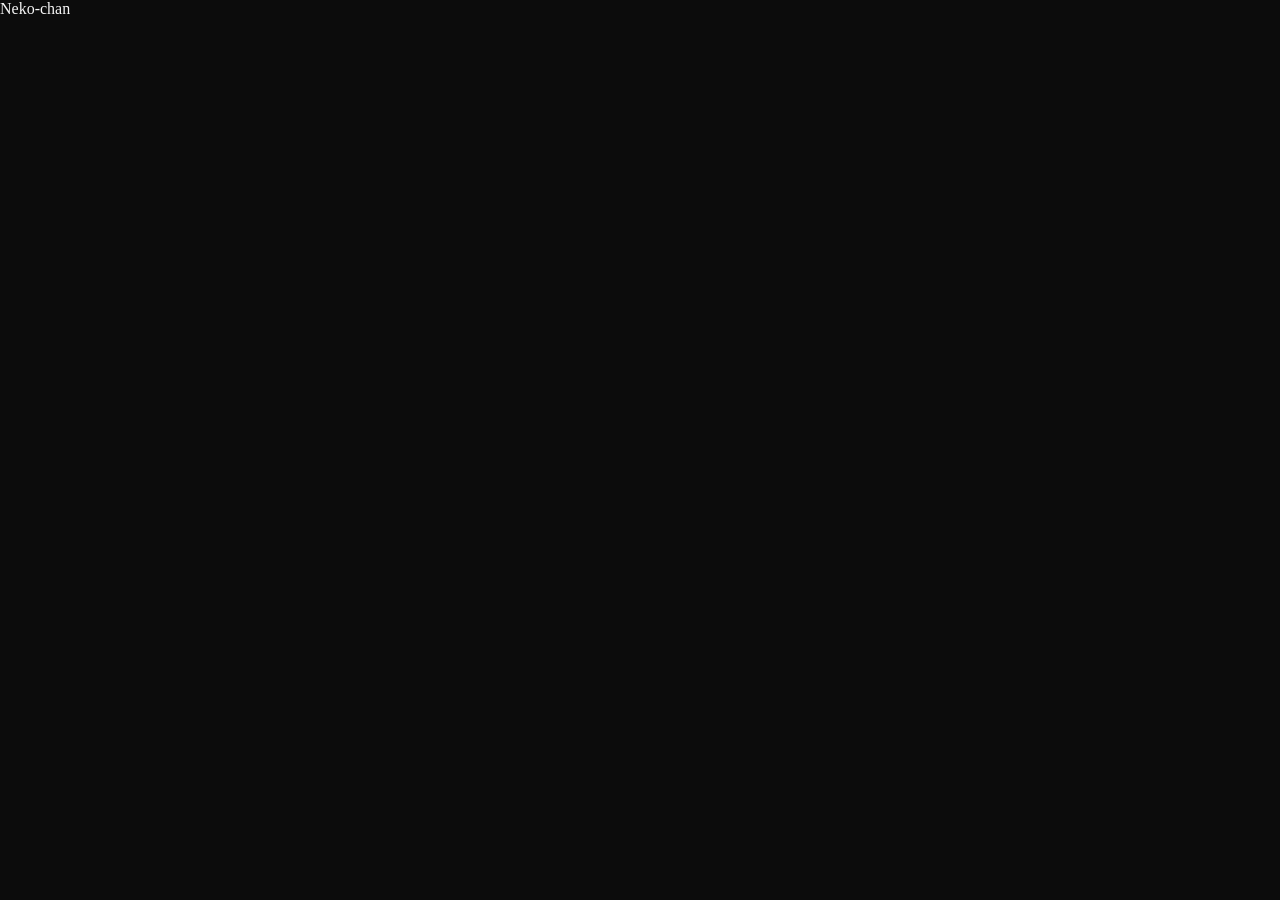
==== index.html @ b49ad886 "first blood" ====
<!DOCTYPE html>
<html lang="en">

<head>
    <meta charset="UTF-8">
    <meta name="viewport" content="width=device-width, initial-scale=1.0">
    <title>wxn0brP</title>
    <meta name="color-scheme" content="dark light">
    <link rel="stylesheet" href="style.css">
</head>

<body>
    Neko-chan
</body>

</html>
---- style.css ----
* {
    margin: 0;
    padding: 0;
    box-sizing: border-box;
}

body {
    background-color: #0c0c0c;
    color: whitesmoke;
}
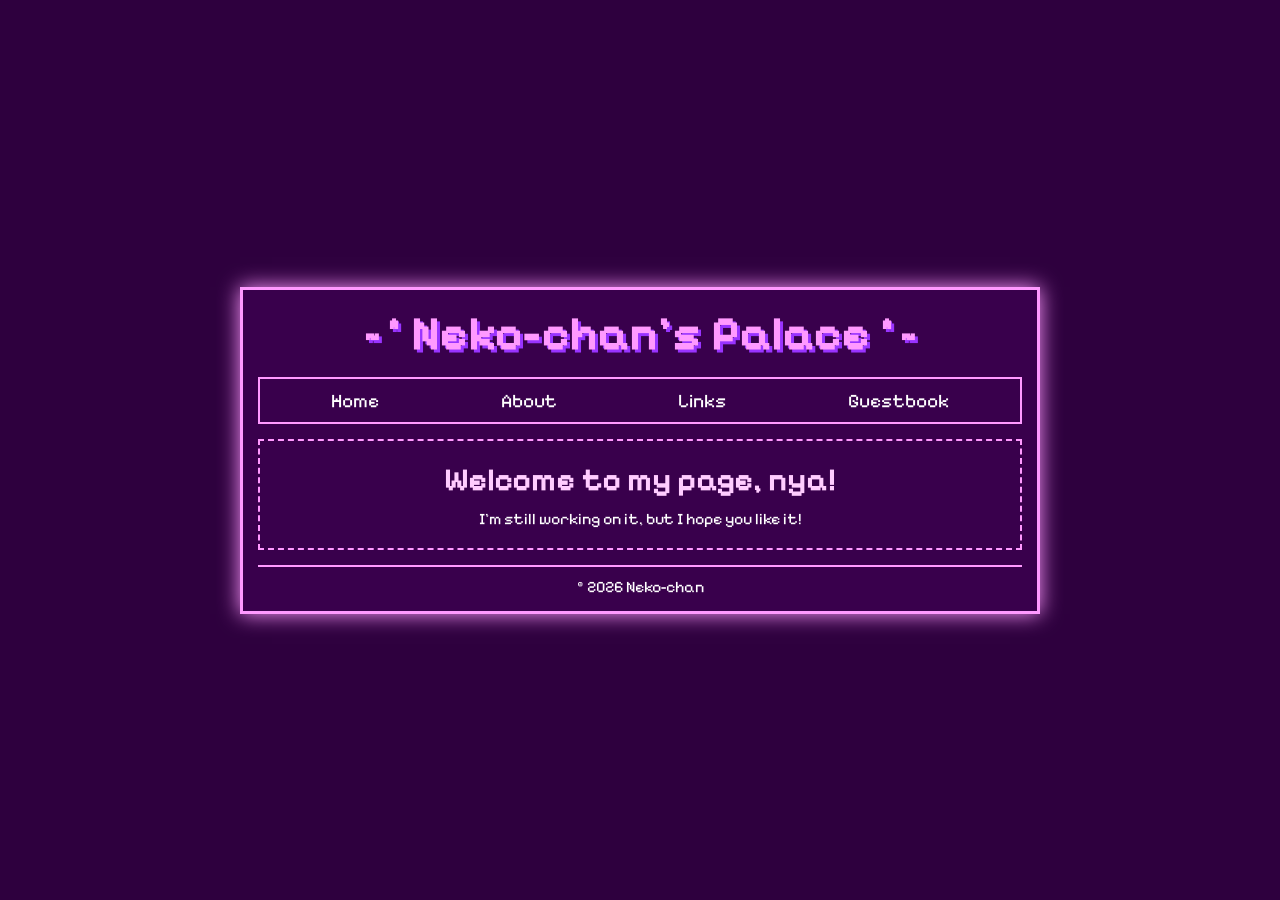
==== commit 2ba2bbe2: "feat: v1" ====
--- a/index.html
+++ b/index.html
@@ -4,13 +4,32 @@
 <head>
     <meta charset="UTF-8">
     <meta name="viewport" content="width=device-width, initial-scale=1.0">
-    <title>wxn0brP</title>
-    <meta name="color-scheme" content="dark light">
+    <title>Neko-chan's Palace</title>
+    <link rel="preconnect" href="https://fonts.googleapis.com">
+    <link rel="preconnect" href="https://fonts.gstatic.com" crossorigin>
+    <link href="https://fonts.googleapis.com/css2?family=Pixelify+Sans:wght@400..700&display=swap" rel="stylesheet">
     <link rel="stylesheet" href="style.css">
 </head>
 
 <body>
-    Neko-chan
+    <div class="container">
+        <header>
+            <h1>~* Neko-chan's Palace *~</h1>
+        </header>
+        <nav>
+            <a href="#">Home</a>
+            <a href="#">About</a>
+            <a href="#">Links</a>
+            <a href="#">Guestbook</a>
+        </nav>
+        <main>
+            <h2>Welcome to my page, nya!</h2>
+            <p>I'm still working on it, but I hope you like it!</p>
+        </main>
+        <footer>
+            <p>&copy; 2026 Neko-chan</p>
+        </footer>
+    </div>
 </body>
 
 </html>
--- a/style.css
+++ b/style.css
@@ -5,6 +5,88 @@
 }
 
 body {
-    background-color: #0c0c0c;
-    color: whitesmoke;
+    background-color: #2e003e;
+    background-image: url('https://www.transparenttextures.com/patterns/stardust.png');
+    color: #ffffff;
+    font-family: "Pixelify Sans", sans-serif;
+    display: flex;
+    justify-content: center;
+    align-items: center;
+    min-height: 100vh;
+    text-align: center;
+}
+
+.container {
+    width: 800px;
+    border: 3px solid #ff99ff;
+    padding: 15px;
+    background-color: rgba(60, 0, 80, 0.8);
+    box-shadow: 0 0 20px #ff99ff;
+}
+
+header h1 {
+    font-size: 3rem;
+    color: #ff99ff;
+    text-shadow: 3px 3px #9933ff;
+    margin-bottom: 15px;
+    animation: pulse 2s infinite;
+}
+
+nav {
+    border: 2px solid #ff99ff;
+    padding: 10px;
+    margin-bottom: 15px;
+    display: flex;
+    justify-content: space-around;
+}
+
+nav a {
+    color: #ffffff;
+    text-decoration: none;
+    font-size: 1.2rem;
+    transition: all 0.3s ease-in-out;
+}
+
+nav a:hover {
+    color: #9933ff;
+    background-color: #ff99ff;
+    padding: 5px;
+    border-radius: 5px;
+}
+
+main {
+    border: 2px dashed #ff99ff;
+    padding: 20px;
+    margin-bottom: 15px;
+}
+
+main h2 {
+    font-size: 2rem;
+    margin-bottom: 10px;
+    color: #ffccff;
+}
+
+main img {
+    margin-top: 15px;
+    max-width: 100%;
+    border: 3px solid #ff99ff;
+    border-radius: 10px;
+}
+
+footer {
+    border-top: 2px solid #ff99ff;
+    padding-top: 10px;
+    margin-top: 15px;
+}
+
+@keyframes pulse {
+    0% {
+        transform: scale(1);
+    }
+    50% {
+        transform: scale(1.05);
+    }
+    100% {
+        transform: scale(1);
+    }
 }
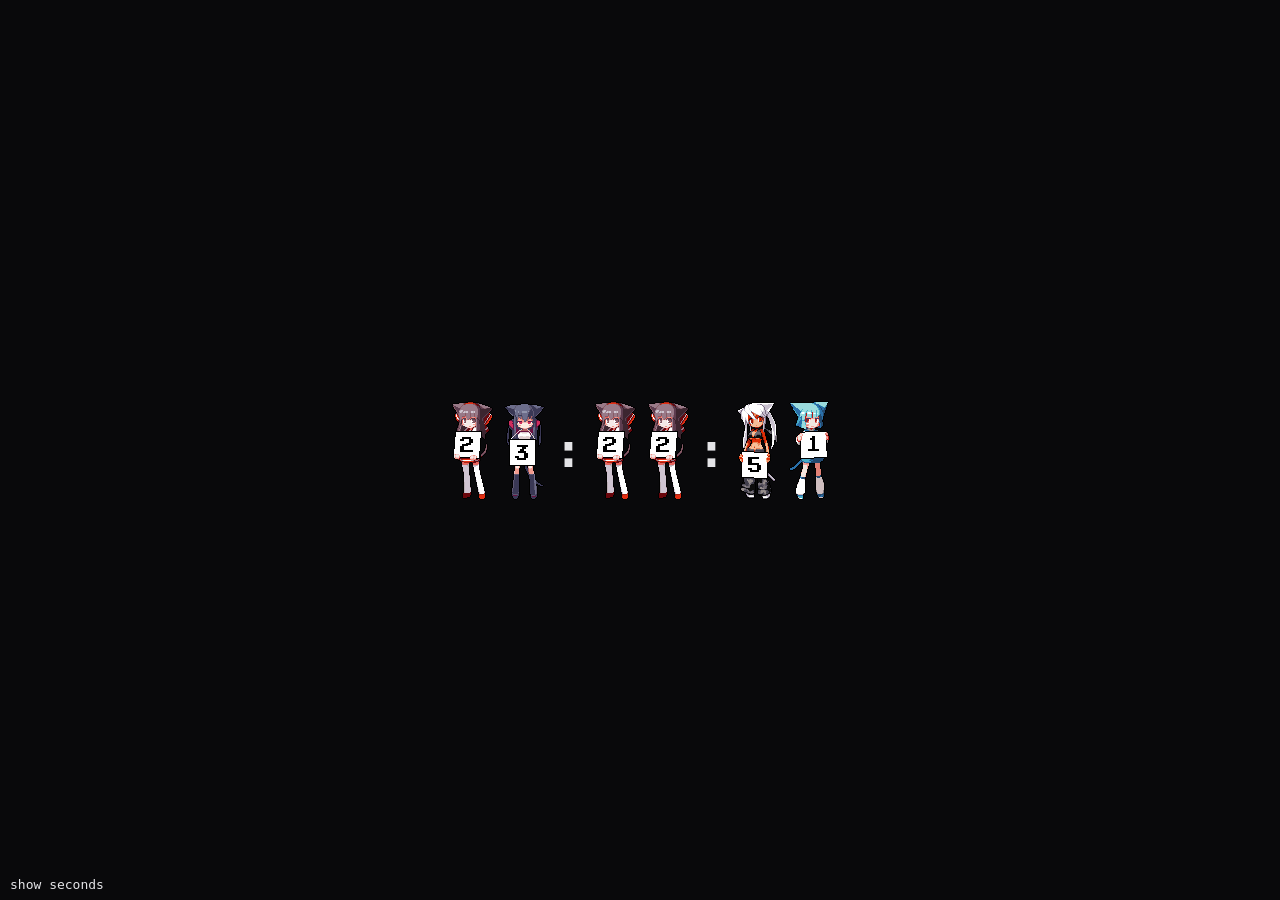
==== commit 5eb05166: "feat: update" ====
--- a/index.html
+++ b/index.html
@@ -4,32 +4,94 @@
 <head>
     <meta charset="UTF-8">
     <meta name="viewport" content="width=device-width, initial-scale=1.0">
-    <title>Neko-chan's Palace</title>
-    <link rel="preconnect" href="https://fonts.googleapis.com">
-    <link rel="preconnect" href="https://fonts.gstatic.com" crossorigin>
-    <link href="https://fonts.googleapis.com/css2?family=Pixelify+Sans:wght@400..700&display=swap" rel="stylesheet">
-    <link rel="stylesheet" href="style.css">
+    <title>Whoops. I forgot delete this</title>
+    <style>
+        * {
+            margin: 0;
+            padding: 0;
+            box-sizing: border-box;
+        }
+
+        body {
+            background: #09090b;
+            color: #e4e4e7;
+            font-family: "Space Mono", monospace;
+            min-height: 100vh;
+            display: flex;
+            align-items: center;
+            justify-content: center;
+            overflow: hidden;
+        }
+
+        main {
+            display: flex;
+            align-items: center;
+            gap: 8px;
+            font-size: 3rem;
+            font-weight: 700;
+        }
+
+        footer {
+            position: fixed;
+            bottom: 0;
+            text-align: center;
+            width: 100%;
+            height: 2rem;
+            display: flex;
+            justify-content: start;
+            align-items: center;
+            gap: 8px;
+            padding-left: 10px;
+            font-size: small;
+        }
+
+        #showSeconds {
+            display: none;
+        }
+    </style>
 </head>
 
 <body>
-    <div class="container">
-        <header>
-            <h1>~* Neko-chan's Palace *~</h1>
-        </header>
-        <nav>
-            <a href="#">Home</a>
-            <a href="#">About</a>
-            <a href="#">Links</a>
-            <a href="#">Guestbook</a>
-        </nav>
-        <main>
-            <h2>Welcome to my page, nya!</h2>
-            <p>I'm still working on it, but I hope you like it!</p>
-        </main>
-        <footer>
-            <p>&copy; 2026 Neko-chan</p>
-        </footer>
-    </div>
+    <main>
+        <img>
+        <img>
+        :
+        <img>
+        <img>
+        <span class="sec">:</span>
+        <img class="sec">
+        <img class="sec">
+    </main>
+
+    <footer>
+        <label>
+            <input type="checkbox" id="showSeconds" checked>
+            <span id="showSecondsSpan">show seconds</span>
+        </label>
+    </footer>
+
+    <script>
+        const showSeconds = document.getElementById("showSeconds");
+        const img = document.querySelectorAll("img");
+        const sec = document.querySelectorAll(".sec");
+        const showSecondsSpan = document.getElementById("showSecondsSpan");
+
+        function update() {
+            const date = new Date().toISOString().slice(11, 19).replaceAll(":", "");
+            for (let i = 0; i < 6; i++)
+                img[i].src = `./assets/counter/${date[i]}.gif`;
+        }
+
+        function change() {
+            sec.forEach(s => s.style.display = showSeconds.checked ? "" : "none");
+            showSecondsSpan.style.textDecoration = showSeconds.checked ? "" : "line-through";
+        }
+
+        update();
+        setInterval(update, 1000);
+        showSeconds.addEventListener("change", change);
+        change();
+    </script>
 </body>
 
-</html>+</html>
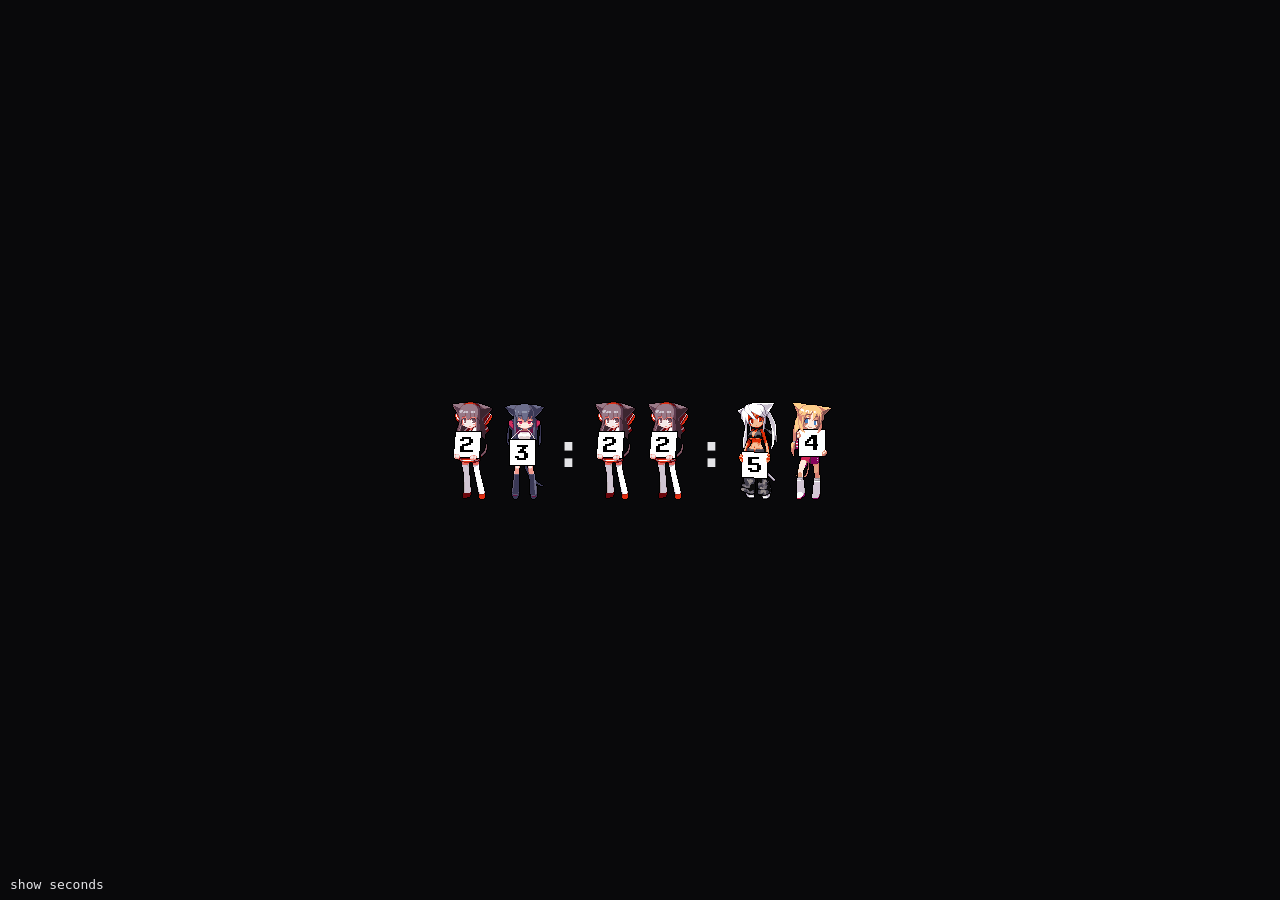
==== commit f5141691: "feat: preload" ====
--- a/index.html
+++ b/index.html
@@ -49,6 +49,16 @@
             display: none;
         }
     </style>
+    <link rel="preload" as="image" href="./assets/counter/0.gif">
+    <link rel="preload" as="image" href="./assets/counter/1.gif">
+    <link rel="preload" as="image" href="./assets/counter/2.gif">
+    <link rel="preload" as="image" href="./assets/counter/3.gif">
+    <link rel="preload" as="image" href="./assets/counter/4.gif">
+    <link rel="preload" as="image" href="./assets/counter/5.gif">
+    <link rel="preload" as="image" href="./assets/counter/6.gif">
+    <link rel="preload" as="image" href="./assets/counter/7.gif">
+    <link rel="preload" as="image" href="./assets/counter/8.gif">
+    <link rel="preload" as="image" href="./assets/counter/9.gif">
 </head>
 
 <body>
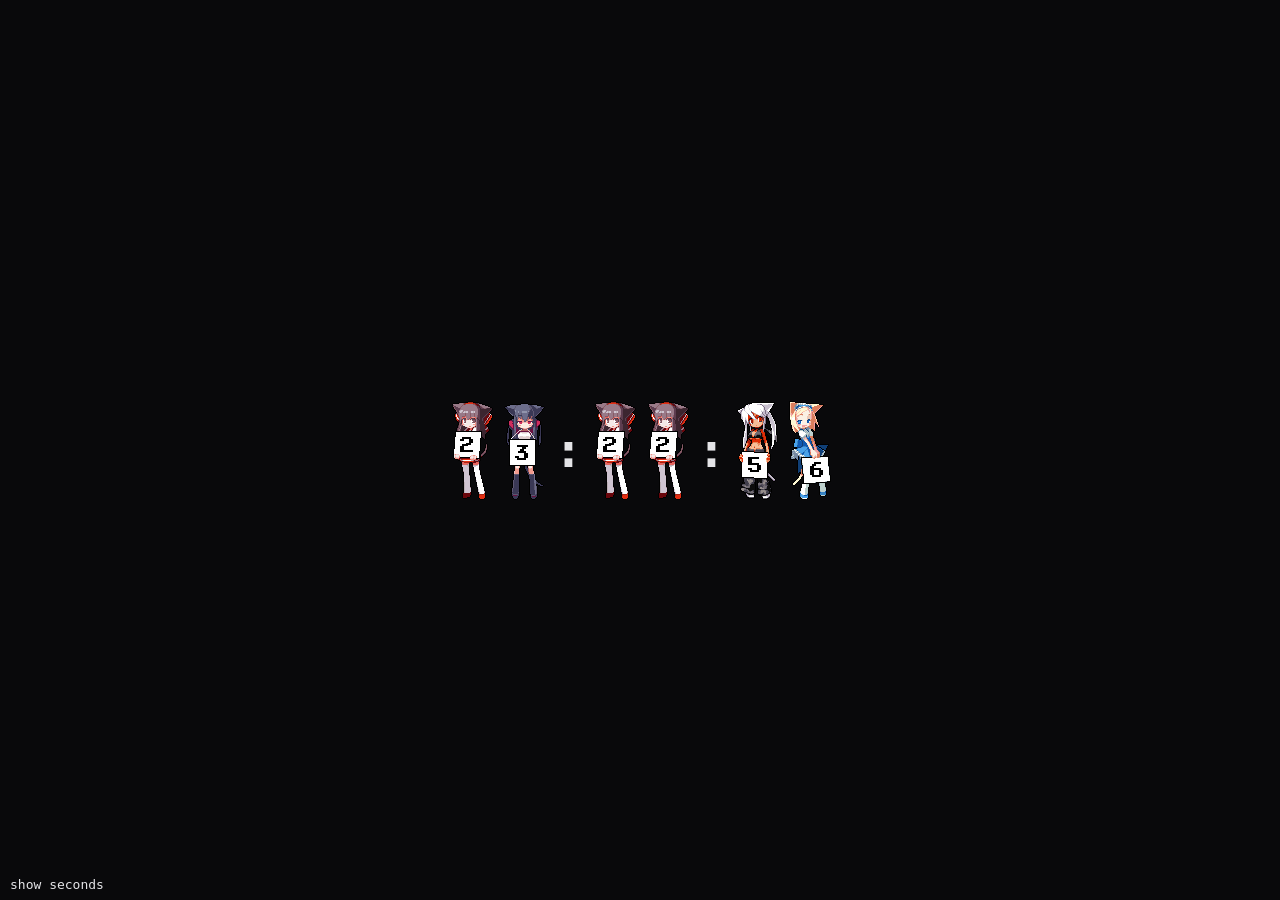
==== commit 454ed440: "fix: time zone" ====
--- a/index.html
+++ b/index.html
@@ -87,9 +87,9 @@
         const showSecondsSpan = document.getElementById("showSecondsSpan");
 
         function update() {
-            const date = new Date().toISOString().slice(11, 19).replaceAll(":", "");
+            const time = new Date().toTimeString().replaceAll(":", "");
             for (let i = 0; i < 6; i++)
-                img[i].src = `./assets/counter/${date[i]}.gif`;
+                img[i].src = `./assets/counter/${time[i]}.gif`;
         }
 
         function change() {
